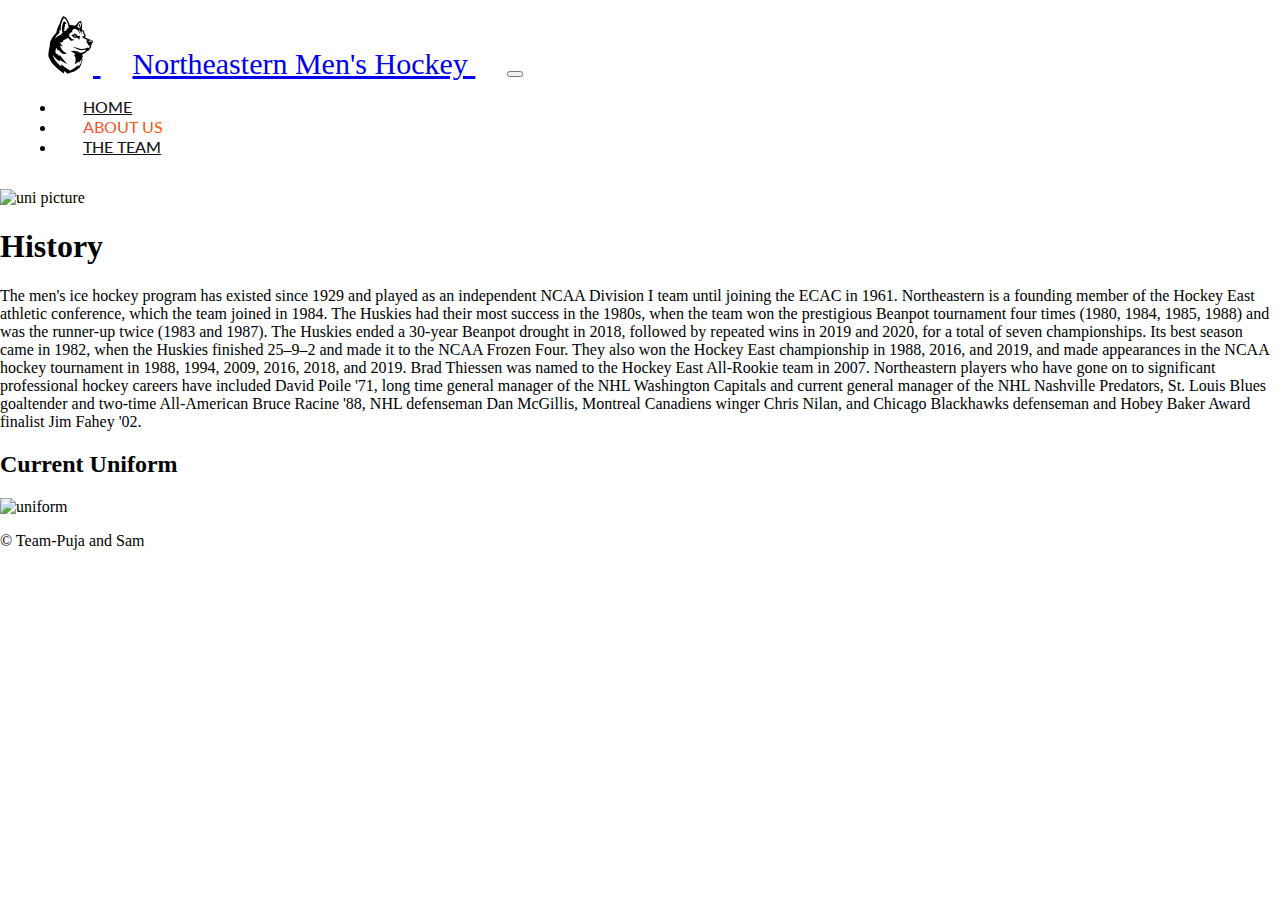
==== our-story.html @ de5d924e "final" ====
<!doctype html>
<html lang="en">
  <head>
    <!-- Required meta tags -->
    <meta charset="utf-8">
    <meta name="viewport" content="width=device-width, initial-scale=1">

    <!-- Bootstrap CSS -->
    <link href="https://cdn.jsdelivr.net/npm/bootstrap@5.1.0/dist/css/bootstrap.min.css" rel="stylesheet" integrity="sha384-KyZXEAg3QhqLMpG8r+8fhAXLRk2vvoC2f3B09zVXn8CA5QIVfZOJ3BCsw2P0p/We" crossorigin="anonymous">
    <!-- css links -->
    <link rel="stylesheet" href="css/style.css">
    <!-- font -->
    <link rel="preconnect" href="https://fonts.googleapis.com">
<link rel="preconnect" href="https://fonts.gstatic.com" crossorigin>
<link href="https://fonts.googleapis.com/css2?family=Lato&display=swap" rel="stylesheet">

    <title>Northeastern Men's Hockey</title>
  </head>
  <body>
    <header class="header_main shadow">
      <div class="menu">
    
    <nav class="navbar navbar-expand-lg navbar-light bg-light border border-danger border-2">
      <div class="container-fluid">
        <a class="navbar-brand" href="#"><img src="images/husky_head_logo.svg" alt="" class="s"> <span class="Title">Northeastern Men's Hockey</span> </a>
        <button class="navbar-toggler" type="button" data-bs-toggle="collapse" data-bs-target="#navbarNav" aria-controls="navbarNav" aria-expanded="false" aria-label="Toggle navigation">
          <span class="navbar-toggler-icon"></span>
        </button>
        <div class="collapse navbar-collapse" id="navbarNav">
          <ul class="navbar-nav ms-auto text-center">
            <li class="nav-item">
              <a class="nav-link " aria-current="page" href="index.html">Home</a>
            </li>
            <li class="nav-item">
              <a class="nav-link active" href="our-story.html">About us</a>
            </li>
            <li class="nav-item">
              <a class="nav-link" href="Team.html">The Team</a>
            </li>
            
          </ul>
        </div>
      </div>
    </nav>
  </div>
  </header>

  <section  class="container">
    <article class="row">
        <div class="col card card-hover">
            <img src="https://upload.wikimedia.org/wikipedia/commons/thumb/1/1d/Northeastern_University.jpg/220px-Northeastern_University.jpg" alt="uni picture"/>
        </div>
        <div class="col card">
            <h1>History</h1>
            <p>The men's ice hockey program has existed since 1929 and played as an independent NCAA Division I team until joining the ECAC in 1961. Northeastern is a founding member of the Hockey East athletic conference, which the team joined in 1984. The Huskies had their most success in the 1980s, when the team won the prestigious Beanpot tournament four times (1980, 1984, 1985, 1988) and was the runner-up twice (1983 and 1987). The Huskies ended a 30-year Beanpot drought in 2018, followed by repeated wins in 2019 and 2020, for a total of seven championships.
                Its best season came in 1982, when the Huskies finished 25–9–2 and made it to the NCAA Frozen Four. They also won the Hockey East championship in 1988, 2016, and 2019, and made appearances in the NCAA hockey tournament in 1988, 1994, 2009, 2016, 2018, and 2019.
                Brad Thiessen was named to the Hockey East All-Rookie team in 2007.
                Northeastern players who have gone on to significant professional hockey careers have included David Poile '71, long time general manager of the NHL Washington Capitals and current general manager of the NHL Nashville Predators, St. Louis Blues goaltender and two-time All-American Bruce Racine '88, NHL defenseman Dan McGillis, Montreal Canadiens winger Chris Nilan, and Chicago Blackhawks defenseman and Hobey Baker Award finalist Jim Fahey '02.</p>
        </div>
        <div class="col card">
            <h2>Current Uniform</h2>
            <img src="https://upload.wikimedia.org/wikipedia/en/9/94/HE-Uniform-NU.png" alt="uniform">
        </div>
    </article>
</section>



    <!-- Optional JavaScript; choose one of the two! -->

    <!-- Option 1: Bootstrap Bundle with Popper -->
    <script src="https://cdn.jsdelivr.net/npm/bootstrap@5.1.0/dist/js/bootstrap.bundle.min.js" integrity="sha384-U1DAWAznBHeqEIlVSCgzq+c9gqGAJn5c/t99JyeKa9xxaYpSvHU5awsuZVVFIhvj" crossorigin="anonymous"></script>

    <!-- Option 2: Separate Popper and Bootstrap JS -->
    <!--
    <script src="https://cdn.jsdelivr.net/npm/@popperjs/core@2.9.3/dist/umd/popper.min.js" integrity="sha384-eMNCOe7tC1doHpGoWe/6oMVemdAVTMs2xqW4mwXrXsW0L84Iytr2wi5v2QjrP/xp" crossorigin="anonymous"></script>
    <script src="https://cdn.jsdelivr.net/npm/bootstrap@5.1.0/dist/js/bootstrap.min.js" integrity="sha384-cn7l7gDp0eyniUwwAZgrzD06kc/tftFf19TOAs2zVinnD/C7E91j9yyk5//jjpt/" crossorigin="anonymous"></script>
    -->

    <footer>
        <p>© Team-Puja and Sam</p>
        <a href="https://www.facebook.com/northeastern/" class="fa fa-facebook"></a>
        <a href="https://www.instagram.com/gonuathletics/?hl=en class=" class="fa fa-instagram"></a>
        <a href="https://twitter.com/GoNUmhockey" class="fa fa-twitter"></a>

    </footer>
  </body>
</html>
---- css/style.css ----
@import url(variables.css);
/* navigation s */
.header_main .menu .navbar .navbar-brand {
    padding: 0 2rem 0 5rem;
}

@import url(global.css)

/* .shadow {
    width: 75%;
    margin:auto;
    
} */

.nonsense {
    padding:0;
}

a > span {
    padding-left: 2rem;
    margin-right: 0;
}

.header_main .menu .navbar {
    padding: 1rem 1rem;
    
}

.navbar-brand {
    font-size: 30px;
    margin-left: -3rem;
}

.header_main .menu .nav-item .nav-link {
    font-family: var(--lato);
    text-transform: uppercase;
    font-weight: 500;
    padding: 1.7rem;
    color: var(--title-color);


}

.header_main .menu .navbar-nav .active {
    background: var(--gradient-color);
    -webkit-background-clip: text;
    -webkit-text-fill-color: transparent;
    background-clip: text;

}
.header_main .menu .navbar-nav a:hover{
    background: var(--gradient-color);
    -webkit-background-clip: text;
    -webkit-text-fill-color: transparent;
    background-clip: text;

}

.carousel {
    width:640px;
    height:360px;
    align-items: center;
  }










   section > .site-banner {
       border:5px solid red;
   }



@media only screen and (max-width:694px) {
    a > .Title{
        display: none;
        cursor:pointer;

    }
}


    
    
        

    /* footer Puja */
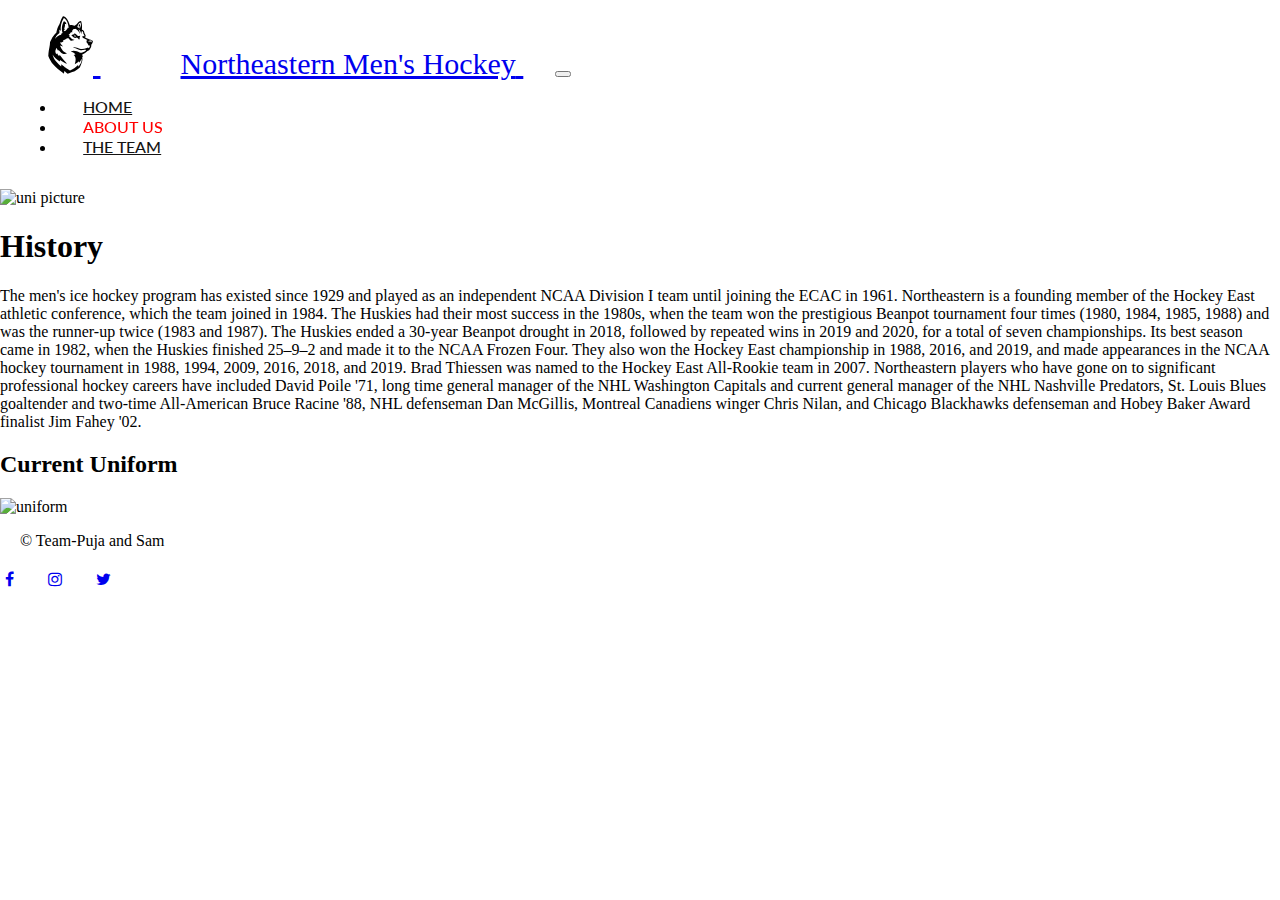
==== commit a58ffc06: "final for today" ====
--- a/our-story.html
+++ b/our-story.html
@@ -14,7 +14,7 @@
     <link rel="preconnect" href="https://fonts.googleapis.com">
 <link rel="preconnect" href="https://fonts.gstatic.com" crossorigin>
 <link href="https://fonts.googleapis.com/css2?family=Lato&display=swap" rel="stylesheet">
-
+<link rel="stylesheet" href="https://cdnjs.cloudflare.com/ajax/libs/font-awesome/4.7.0/css/font-awesome.min.css">
     <title>Northeastern Men's Hockey</title>
   </head>
   <body>
@@ -46,7 +46,7 @@
   </div>
   </header>
 
-  <section  class="container">
+  <section  class="container mt-5">
     <article class="row">
         <div class="col card card-hover">
             <img src="https://upload.wikimedia.org/wikipedia/commons/thumb/1/1d/Northeastern_University.jpg/220px-Northeastern_University.jpg" alt="uni picture"/>
@@ -78,13 +78,14 @@
     <script src="https://cdn.jsdelivr.net/npm/bootstrap@5.1.0/dist/js/bootstrap.min.js" integrity="sha384-cn7l7gDp0eyniUwwAZgrzD06kc/tftFf19TOAs2zVinnD/C7E91j9yyk5//jjpt/" crossorigin="anonymous"></script>
     -->
 
-    <footer>
-        <p>© Team-Puja and Sam</p>
-        <a href="https://www.facebook.com/northeastern/" class="fa fa-facebook"></a>
-        <a href="https://www.instagram.com/gonuathletics/?hl=en class=" class="fa fa-instagram"></a>
-        <a href="https://twitter.com/GoNUmhockey" class="fa fa-twitter"></a>
-
-    </footer>
+    <footer class="d-flex justify-content-between pt-3 position-absolute fixed-bottom bg-danger">
+      <p class=text-white>© Team-Puja and Sam</p>
+      <div class="ms-auto">
+          <a href="https://www.facebook.com/northeastern/" class="fa fa-facebook"></a>
+          <a href="https://www.instagram.com/gonuathletics/?hl=en class=" class="fa fa-instagram"></a>
+          <a href="https://twitter.com/GoNUmhockey" class="fa fa-twitter"></a>
+      </div>
+  </footer>
   </body>
 </html>
 
--- a/css/style.css
+++ b/css/style.css
@@ -17,7 +17,7 @@
 }
 
 a > span {
-    padding-left: 2rem;
+    padding-left: 5rem;
     margin-right: 0;
 }
 
@@ -42,14 +42,14 @@
 }
 
 .header_main .menu .navbar-nav .active {
-    background: var(--gradient-color);
+    background: red;
     -webkit-background-clip: text;
     -webkit-text-fill-color: transparent;
     background-clip: text;
 
 }
 .header_main .menu .navbar-nav a:hover{
-    background: var(--gradient-color);
+    background: red;
     -webkit-background-clip: text;
     -webkit-text-fill-color: transparent;
     background-clip: text;
@@ -61,6 +61,19 @@
     height:360px;
     align-items: center;
   }
+  
+  
+  
+  
+  
+  footer p {
+    margin-left: 20px;
+}
+footer div a {
+    padding:5px;
+    text-decoration: none;
+    margin-right:20px;
+}
 
 
 
@@ -70,10 +83,6 @@
 
 
 
-
-   section > .site-banner {
-       border:5px solid red;
-   }
 
 
 
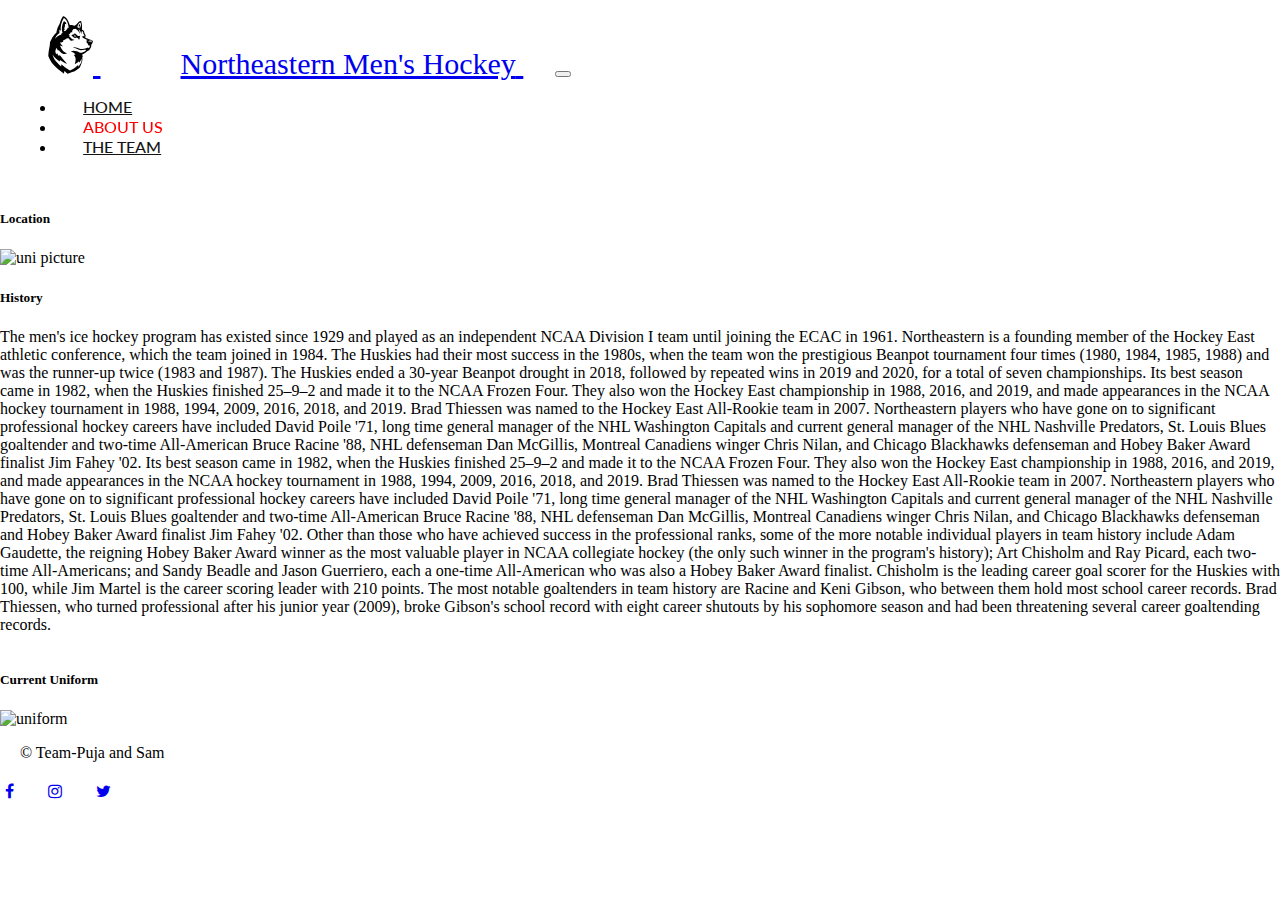
==== commit d697fc04: "fixed image on our story" ====
--- a/our-story.html
+++ b/our-story.html
@@ -48,19 +48,27 @@
 
   <section  class="container mt-5">
     <article class="row">
-        <div class="col card card-hover">
-            <img src="https://upload.wikimedia.org/wikipedia/commons/thumb/1/1d/Northeastern_University.jpg/220px-Northeastern_University.jpg" alt="uni picture"/>
+        <div class="col card ">
+          <h5 class="text-center">Location</h5>
+            <img class="card-img-top img-fluid" src="https://upload.wikimedia.org/wikipedia/commons/thumb/1/1d/Northeastern_University.jpg/220px-Northeastern_University.jpg" alt="uni picture"/>
+        </div>
+        <div class="col card scroll">
+            <h5 class="text-center">History</h5>
+            <p >The men's ice hockey program has existed since 1929 and played as an independent NCAA Division I team until joining the ECAC in 1961. Northeastern is a founding member of the Hockey East athletic conference, which the team joined in 1984. The Huskies had their most success in the 1980s, when the team won the prestigious Beanpot tournament four times (1980, 1984, 1985, 1988) and was the runner-up twice (1983 and 1987). The Huskies ended a 30-year Beanpot drought in 2018, followed by repeated wins in 2019 and 2020, for a total of seven championships.
+                Its best season came in 1982, when the Huskies finished 25–9–2 and made it to the NCAA Frozen Four. They also won the Hockey East championship in 1988, 2016, and 2019, and made appearances in the NCAA hockey tournament in 1988, 1994, 2009, 2016, 2018, and 2019.
+                Brad Thiessen was named to the Hockey East All-Rookie team in 2007.
+                Northeastern players who have gone on to significant professional hockey careers have included David Poile '71, long time general manager of the NHL Washington Capitals and current general manager of the NHL Nashville Predators, St. Louis Blues goaltender and two-time All-American Bruce Racine '88, NHL defenseman Dan McGillis, Montreal Canadiens winger Chris Nilan, and Chicago Blackhawks defenseman and Hobey Baker Award finalist Jim Fahey '02. 
+                Its best season came in 1982, when the Huskies finished 25–9–2 and made it to the NCAA Frozen Four. They also won the Hockey East championship in 1988, 2016, and 2019, and made appearances in the NCAA hockey tournament in 1988, 1994, 2009, 2016, 2018, and 2019.
+
+
+                Brad Thiessen was named to the Hockey East All-Rookie team in 2007.
+                Northeastern players who have gone on to significant professional hockey careers have included David Poile '71, long time general manager of the NHL Washington Capitals and current general manager of the NHL Nashville Predators, St. Louis Blues goaltender and two-time All-American Bruce Racine '88, NHL defenseman Dan McGillis, Montreal Canadiens winger Chris Nilan, and Chicago Blackhawks defenseman and Hobey Baker Award finalist Jim Fahey '02.
+                
+                Other than those who have achieved success in the professional ranks, some of the more notable individual players in team history include Adam Gaudette, the reigning Hobey Baker Award winner as the most valuable player in NCAA collegiate hockey (the only such winner in the program's history); Art Chisholm and Ray Picard, each two-time All-Americans; and Sandy Beadle and Jason Guerriero, each a one-time All-American who was also a Hobey Baker Award finalist. Chisholm is the leading career goal scorer for the Huskies with 100, while Jim Martel is the career scoring leader with 210 points. The most notable goaltenders in team history are Racine and Keni Gibson, who between them hold most school career records. Brad Thiessen, who turned professional after his junior year (2009), broke Gibson's school record with eight career shutouts by his sophomore season and had been threatening several career goaltending records.</p>
         </div>
         <div class="col card">
-            <h1>History</h1>
-            <p>The men's ice hockey program has existed since 1929 and played as an independent NCAA Division I team until joining the ECAC in 1961. Northeastern is a founding member of the Hockey East athletic conference, which the team joined in 1984. The Huskies had their most success in the 1980s, when the team won the prestigious Beanpot tournament four times (1980, 1984, 1985, 1988) and was the runner-up twice (1983 and 1987). The Huskies ended a 30-year Beanpot drought in 2018, followed by repeated wins in 2019 and 2020, for a total of seven championships.
-                Its best season came in 1982, when the Huskies finished 25–9–2 and made it to the NCAA Frozen Four. They also won the Hockey East championship in 1988, 2016, and 2019, and made appearances in the NCAA hockey tournament in 1988, 1994, 2009, 2016, 2018, and 2019.
-                Brad Thiessen was named to the Hockey East All-Rookie team in 2007.
-                Northeastern players who have gone on to significant professional hockey careers have included David Poile '71, long time general manager of the NHL Washington Capitals and current general manager of the NHL Nashville Predators, St. Louis Blues goaltender and two-time All-American Bruce Racine '88, NHL defenseman Dan McGillis, Montreal Canadiens winger Chris Nilan, and Chicago Blackhawks defenseman and Hobey Baker Award finalist Jim Fahey '02.</p>
-        </div>
-        <div class="col card">
-            <h2>Current Uniform</h2>
-            <img src="https://upload.wikimedia.org/wikipedia/en/9/94/HE-Uniform-NU.png" alt="uniform">
+            <h5 class="text-center">Current Uniform</h5>
+            <img class="card-img-top img-fluid" src="https://upload.wikimedia.org/wikipedia/en/9/94/HE-Uniform-NU.png" alt="uniform">
         </div>
     </article>
 </section>
--- a/css/style.css
+++ b/css/style.css
@@ -76,16 +76,6 @@
 }
 
 
-
-
-
-
-
-
-
-
-
-
 @media only screen and (max-width:694px) {
     a > .Title{
         display: none;
@@ -94,12 +84,24 @@
     }
 }
 
+/* Puja css changes */
+.card-img-top {
+    object-fit: cover;
+    width: 100%;
+    height: 100%;
+}
+
+.scroll {
+    max-height: 1000px;
+    overflow-y: auto;
+}
+
 
     
     
         
 
-    /* footer Puja */
+   
 
 
 
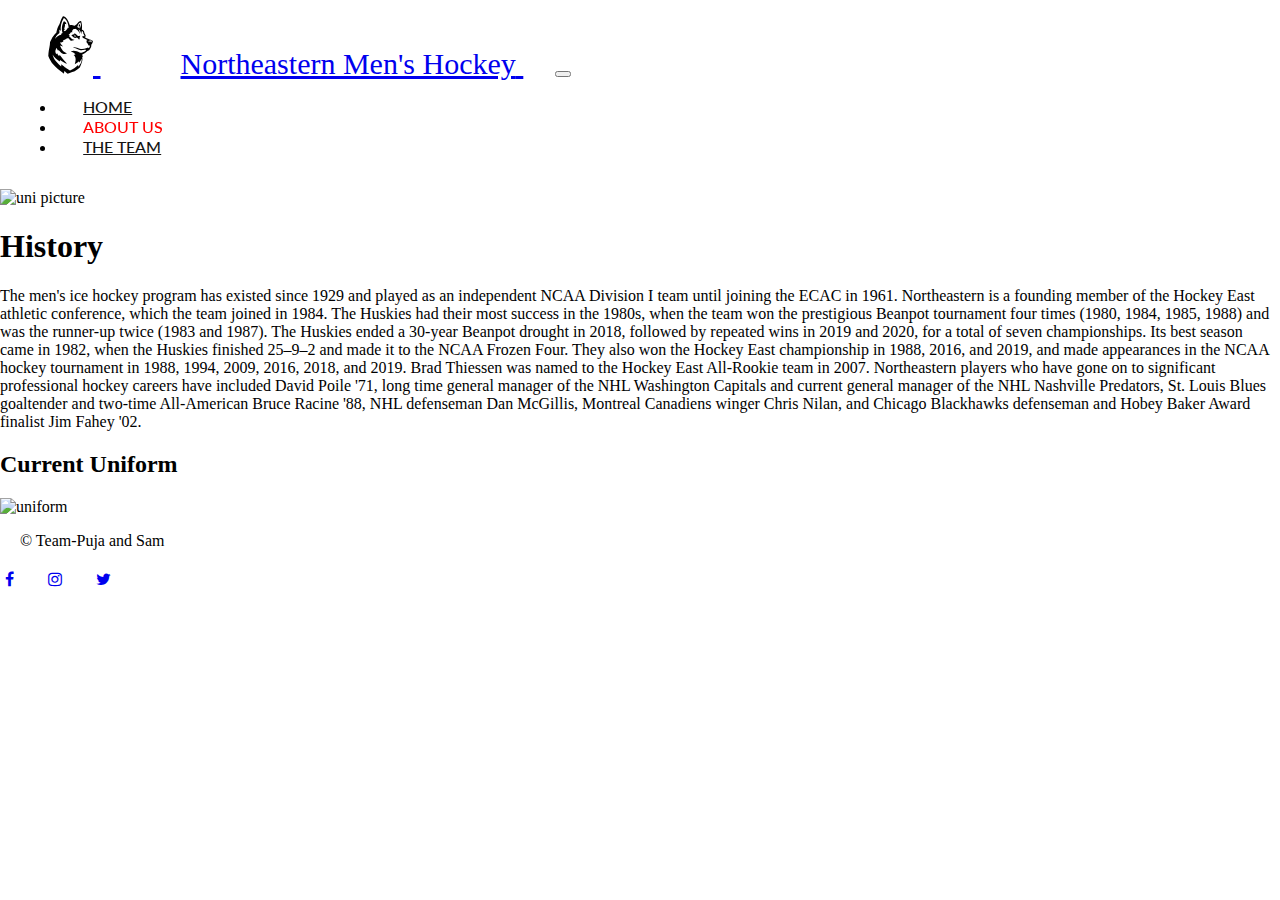
==== commit fa1af97e: ":)" ====
--- a/our-story.html
+++ b/our-story.html
@@ -23,7 +23,7 @@
     
     <nav class="navbar navbar-expand-lg navbar-light bg-light border border-danger border-2">
       <div class="container-fluid">
-        <a class="navbar-brand" href="#"><img src="images/husky_head_logo.svg" alt="" class="s"> <span class="Title">Northeastern Men's Hockey</span> </a>
+        <a class="navbar-brand" href="index.html"><img src="images/husky_head_logo.svg" alt="" class="s"> <span class="Title">Northeastern Men's Hockey</span> </a>
         <button class="navbar-toggler" type="button" data-bs-toggle="collapse" data-bs-target="#navbarNav" aria-controls="navbarNav" aria-expanded="false" aria-label="Toggle navigation">
           <span class="navbar-toggler-icon"></span>
         </button>
@@ -48,27 +48,19 @@
 
   <section  class="container mt-5">
     <article class="row">
-        <div class="col card ">
-          <h5 class="text-center">Location</h5>
-            <img class="card-img-top img-fluid" src="https://upload.wikimedia.org/wikipedia/commons/thumb/1/1d/Northeastern_University.jpg/220px-Northeastern_University.jpg" alt="uni picture"/>
+        <div class="col card card-hover">
+            <img src="https://upload.wikimedia.org/wikipedia/commons/thumb/1/1d/Northeastern_University.jpg/220px-Northeastern_University.jpg" alt="uni picture"/>
         </div>
-        <div class="col card scroll">
-            <h5 class="text-center">History</h5>
-            <p >The men's ice hockey program has existed since 1929 and played as an independent NCAA Division I team until joining the ECAC in 1961. Northeastern is a founding member of the Hockey East athletic conference, which the team joined in 1984. The Huskies had their most success in the 1980s, when the team won the prestigious Beanpot tournament four times (1980, 1984, 1985, 1988) and was the runner-up twice (1983 and 1987). The Huskies ended a 30-year Beanpot drought in 2018, followed by repeated wins in 2019 and 2020, for a total of seven championships.
+        <div class="col card">
+            <h1>History</h1>
+            <p>The men's ice hockey program has existed since 1929 and played as an independent NCAA Division I team until joining the ECAC in 1961. Northeastern is a founding member of the Hockey East athletic conference, which the team joined in 1984. The Huskies had their most success in the 1980s, when the team won the prestigious Beanpot tournament four times (1980, 1984, 1985, 1988) and was the runner-up twice (1983 and 1987). The Huskies ended a 30-year Beanpot drought in 2018, followed by repeated wins in 2019 and 2020, for a total of seven championships.
                 Its best season came in 1982, when the Huskies finished 25–9–2 and made it to the NCAA Frozen Four. They also won the Hockey East championship in 1988, 2016, and 2019, and made appearances in the NCAA hockey tournament in 1988, 1994, 2009, 2016, 2018, and 2019.
                 Brad Thiessen was named to the Hockey East All-Rookie team in 2007.
-                Northeastern players who have gone on to significant professional hockey careers have included David Poile '71, long time general manager of the NHL Washington Capitals and current general manager of the NHL Nashville Predators, St. Louis Blues goaltender and two-time All-American Bruce Racine '88, NHL defenseman Dan McGillis, Montreal Canadiens winger Chris Nilan, and Chicago Blackhawks defenseman and Hobey Baker Award finalist Jim Fahey '02. 
-                Its best season came in 1982, when the Huskies finished 25–9–2 and made it to the NCAA Frozen Four. They also won the Hockey East championship in 1988, 2016, and 2019, and made appearances in the NCAA hockey tournament in 1988, 1994, 2009, 2016, 2018, and 2019.
-
-
-                Brad Thiessen was named to the Hockey East All-Rookie team in 2007.
-                Northeastern players who have gone on to significant professional hockey careers have included David Poile '71, long time general manager of the NHL Washington Capitals and current general manager of the NHL Nashville Predators, St. Louis Blues goaltender and two-time All-American Bruce Racine '88, NHL defenseman Dan McGillis, Montreal Canadiens winger Chris Nilan, and Chicago Blackhawks defenseman and Hobey Baker Award finalist Jim Fahey '02.
-                
-                Other than those who have achieved success in the professional ranks, some of the more notable individual players in team history include Adam Gaudette, the reigning Hobey Baker Award winner as the most valuable player in NCAA collegiate hockey (the only such winner in the program's history); Art Chisholm and Ray Picard, each two-time All-Americans; and Sandy Beadle and Jason Guerriero, each a one-time All-American who was also a Hobey Baker Award finalist. Chisholm is the leading career goal scorer for the Huskies with 100, while Jim Martel is the career scoring leader with 210 points. The most notable goaltenders in team history are Racine and Keni Gibson, who between them hold most school career records. Brad Thiessen, who turned professional after his junior year (2009), broke Gibson's school record with eight career shutouts by his sophomore season and had been threatening several career goaltending records.</p>
+                Northeastern players who have gone on to significant professional hockey careers have included David Poile '71, long time general manager of the NHL Washington Capitals and current general manager of the NHL Nashville Predators, St. Louis Blues goaltender and two-time All-American Bruce Racine '88, NHL defenseman Dan McGillis, Montreal Canadiens winger Chris Nilan, and Chicago Blackhawks defenseman and Hobey Baker Award finalist Jim Fahey '02.</p>
         </div>
         <div class="col card">
-            <h5 class="text-center">Current Uniform</h5>
-            <img class="card-img-top img-fluid" src="https://upload.wikimedia.org/wikipedia/en/9/94/HE-Uniform-NU.png" alt="uniform">
+            <h2>Current Uniform</h2>
+            <img src="https://upload.wikimedia.org/wikipedia/en/9/94/HE-Uniform-NU.png" alt="uniform">
         </div>
     </article>
 </section>
